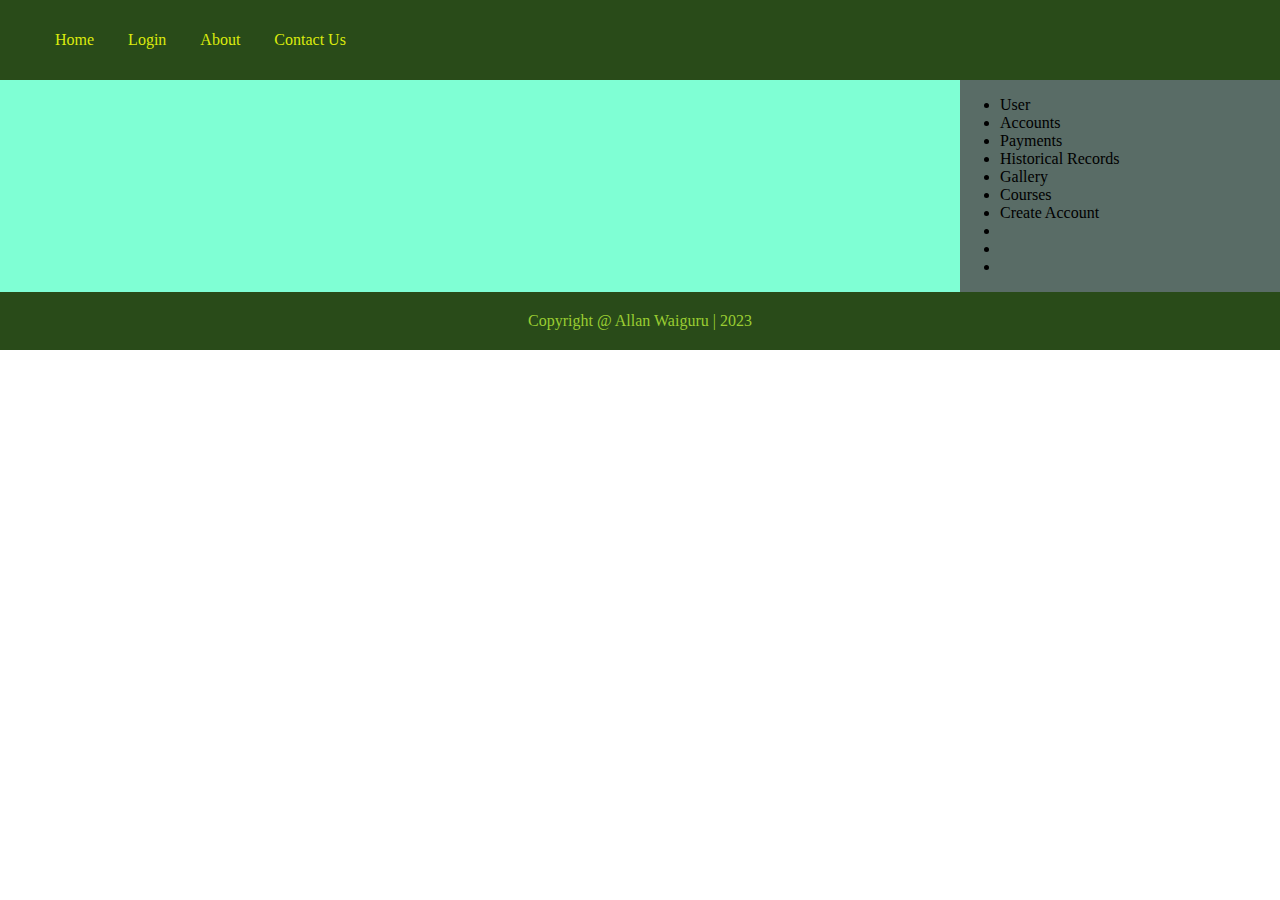
==== index.html @ 2694904a "commit message" ====
<html>
    <head>
        <title>Allan Website</title>
        <link rel="stylesheet" href="styles.css">
    </head>
    <body>
        <div class="container">

            <div class="header">
                <ul>
                    <li><a href="index.html">Home</a></li>
                    <li><a href="login.html">Login</a></li>
                    <li><a href="about.html">About</a></li>
                    <li><a href="contact.html">Contact Us</a></li>
                </ul>
            </div>

            <div class="section">
                
            </div>

            <div class="sidebar">
                <ul>
                    <li>User</li>
                    <li>Accounts</li>
                    <li>Payments</li>
                    <li>Historical Records</li>
                    <li>Gallery</li>
                    <li>Courses</li>
                    <li>Create Account</li>
                    <li></li>
                    <li></li>
                    <li></li>
                </ul>

            </div>

            <div class="footer">
                Copyright @ Allan Waiguru | 2023

            </div>



        </div>
    </body>
</html>
---- styles.css ----
body {
    margin: 0;
    padding: 0;
}
.header ul li {
    list-style-type: none;
    display: inline-block;
    padding: 15px;
}
.header ul li a {
    color: rgb(219, 234, 13);
    text-decoration: none;
}
.header ul li:hover {
    background-color: rgb(109, 107, 104);
}

.container {
    display: grid;
    grid-template-columns: repeat(12, 1fr);
    grid-template-rows: auto;
}
.header {
    background-color: rgb(41, 75, 25);
    grid-column: 1/-1;
}
.section {
    grid-column: 1/10;
    background-color: aquamarine;
}
.sidebar {
    grid-column: 10/-1;
    background-color: rgb(89, 108, 102);
}
.footer {
    text-align: center;
    color: yellowgreen;
    grid-column: 1/13;
    background-color: rgb(41, 75, 25);
    padding: 20px;
}
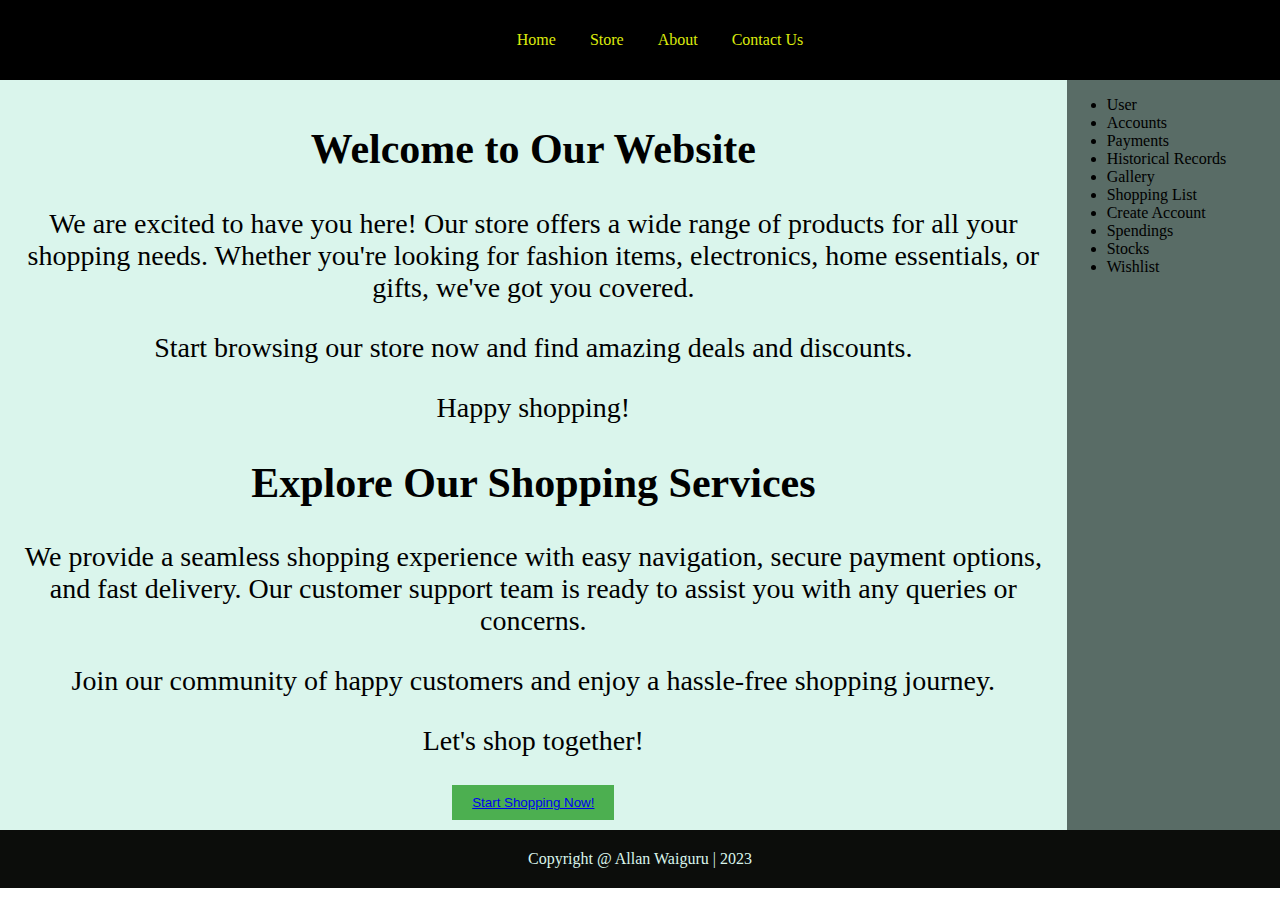
==== commit e5763640: "modified some of the code, this is the final commit" ====
--- a/index.html
+++ b/index.html
@@ -9,13 +9,32 @@
             <div class="header">
                 <ul>
                     <li><a href="index.html">Home</a></li>
-                    <li><a href="login.html">Login</a></li>
+                    <li><a href="Store.html">Store</a></li>
                     <li><a href="about.html">About</a></li>
                     <li><a href="contact.html">Contact Us</a></li>
                 </ul>
             </div>
 
             <div class="section">
+                    <section class="blog">
+                        <div class="post">
+                            <h2>Welcome to Our Website</h2>
+                            <p>We are excited to have you here! Our store offers a wide range of products for all your shopping needs. Whether you're looking for fashion items, electronics, home essentials, or gifts, we've got you covered.</p>
+                            <p>Start browsing our store now and find amazing deals and discounts.</p>
+                            <p>Happy shopping!</p>
+                        </div>
+            
+                        <div class="post">
+                            <h2>Explore Our Shopping Services</h2>
+                            <p>We provide a seamless shopping experience with easy navigation, secure payment options, and fast delivery. Our customer support team is ready to assist you with any queries or concerns.</p>
+                            <p>Join our community of happy customers and enjoy a hassle-free shopping journey.</p>
+                            <p>Let's shop together!</p>
+                        </div>
+
+
+                        <button><a href="Store.html">Start Shopping Now!</a></button>
+                    </section>
+                
                 
             </div>
 
@@ -26,11 +45,11 @@
                     <li>Payments</li>
                     <li>Historical Records</li>
                     <li>Gallery</li>
-                    <li>Courses</li>
+                    <li>Shopping List</li>
                     <li>Create Account</li>
-                    <li></li>
-                    <li></li>
-                    <li></li>
+                    <li>Spendings</li>
+                    <li>Stocks</li>
+                    <li>Wishlist</li>
                 </ul>
 
             </div>
--- a/styles.css
+++ b/styles.css
@@ -12,7 +12,7 @@
     text-decoration: none;
 }
 .header ul li:hover {
-    background-color: rgb(109, 107, 104);
+    background-color: rgb(68, 110, 96);
 }
 
 .container {
@@ -21,21 +21,107 @@
     grid-template-rows: auto;
 }
 .header {
-    background-color: rgb(41, 75, 25);
+    background-color: rgb(0, 0, 0);
     grid-column: 1/-1;
+    text-align: center;
 }
 .section {
-    grid-column: 1/10;
-    background-color: aquamarine;
+    grid-column: 1/11;
+    background-color: rgb(218, 245, 236);
+    grid-row: 2/3;
 }
 .sidebar {
-    grid-column: 10/-1;
+    grid-column: 11/-1;
     background-color: rgb(89, 108, 102);
 }
 .footer {
     text-align: center;
-    color: yellowgreen;
+    color: rgb(218, 245, 236);
     grid-column: 1/13;
-    background-color: rgb(41, 75, 25);
+    background-color: rgb(12, 13, 11);
     padding: 20px;
 }
+.cont_page h1 {
+    width: 100%;
+    background-color: black;
+    color: rgb(218, 245, 236);
+    font-size: 18pt;
+}
+.cont_page .our_info {
+    
+    width: 350px;
+    border: 1px solid black;
+    background-color: rgb(52, 69, 78);
+    color: rgb(218, 245, 236);
+    margin: 10px;
+    border-radius: 8px;
+    height: 300px;
+    padding: 5px;
+}
+.cont_page .contact_us {
+    width: 350px;
+    border: 1px solid black;
+    background-color: rgb(11, 17, 19);
+    color: rgb(218, 245, 236);
+    margin: 10px;
+    border-radius: 8px;
+    height: 350px;
+    padding: 5px;
+}
+
+table {
+    border-collapse: collapse;
+
+}
+table td a {
+    text-decoration: none;
+    color: aquamarine;
+}
+table td {
+    padding: 10px;
+    color: rgb(218, 245, 236);;
+}
+
+header {
+    background-color: #333;
+    color: #fff;
+    padding: 20px;
+    text-align: center;
+}
+.store {
+    display: grid;
+    grid-template-columns: repeat(auto-fit, minmax(300px, 1fr));
+    grid-gap: 20px;
+}
+
+.item {
+    border: 1px solid #ccc;
+    padding: 20px;
+    text-align: center;
+}
+
+.item img {
+    max-width: 100%;
+    height: 200px;
+    width: 200px;
+}
+
+
+button {
+    background-color: #4CAF50;
+    color: #fff;
+    padding: 10px 20px;
+    border: none;
+    cursor: pointer;
+    transition: background-color 0.3s;
+}
+
+button:hover {
+    background-color: #45a049;
+}
+
+.blog {
+    padding: 10px;
+    text-align: center;
+    font-size: 21pt;
+}